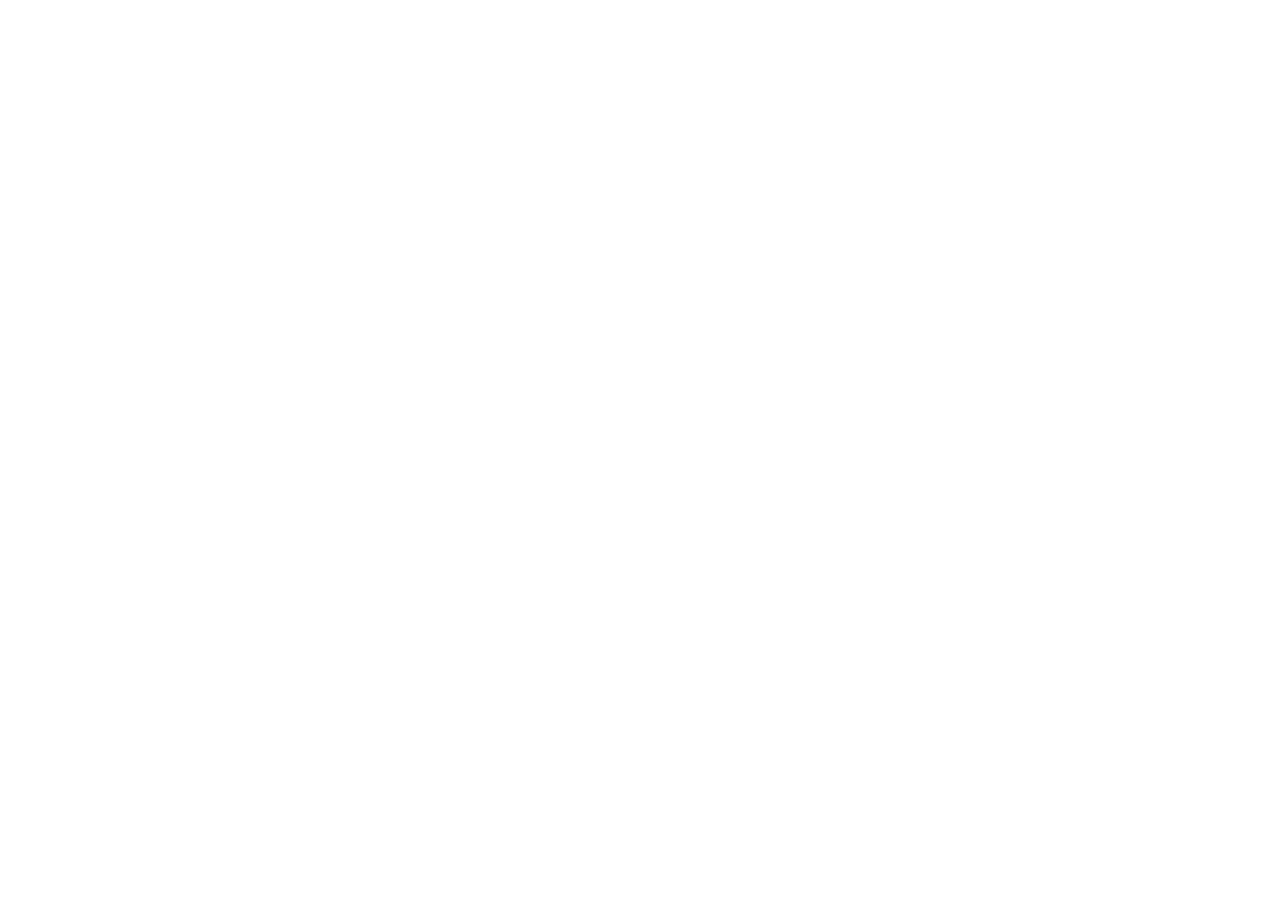
==== docs/index.html @ 43ced365 "Docs agregado" ====
<!doctype html><html lang="en"><head><meta charset="utf-8"/><link rel="icon" href="/favicon.ico"/><meta name="viewport" content="width=device-width,initial-scale=1"/><meta name="theme-color" content="#000000"/><meta name="description" content="Web site created using create-react-app"/><link rel="apple-touch-icon" href="/logo192.png"/><link rel="manifest" href="/manifest.json"/><link rel="stylesheet" href="https://cdnjs.cloudflare.com/ajax/libs/animate.css/4.1.0/animate.min.css"/><title>React App</title><link href="/static/css/main.d3060a15.chunk.css" rel="stylesheet"></head><body><noscript>You need to enable JavaScript to run this app.</noscript><div id="root"></div><script>!function(e){function r(r){for(var n,p,f=r[0],i=r[1],l=r[2],c=0,s=[];c<f.length;c++)p=f[c],Object.prototype.hasOwnProperty.call(o,p)&&o[p]&&s.push(o[p][0]),o[p]=0;for(n in i)Object.prototype.hasOwnProperty.call(i,n)&&(e[n]=i[n]);for(a&&a(r);s.length;)s.shift()();return u.push.apply(u,l||[]),t()}function t(){for(var e,r=0;r<u.length;r++){for(var t=u[r],n=!0,f=1;f<t.length;f++){var i=t[f];0!==o[i]&&(n=!1)}n&&(u.splice(r--,1),e=p(p.s=t[0]))}return e}var n={},o={1:0},u=[];function p(r){if(n[r])return n[r].exports;var t=n[r]={i:r,l:!1,exports:{}};return e[r].call(t.exports,t,t.exports,p),t.l=!0,t.exports}p.m=e,p.c=n,p.d=function(e,r,t){p.o(e,r)||Object.defineProperty(e,r,{enumerable:!0,get:t})},p.r=function(e){"undefined"!=typeof Symbol&&Symbol.toStringTag&&Object.defineProperty(e,Symbol.toStringTag,{value:"Module"}),Object.defineProperty(e,"__esModule",{value:!0})},p.t=function(e,r){if(1&r&&(e=p(e)),8&r)return e;if(4&r&&"object"==typeof e&&e&&e.__esModule)return e;var t=Object.create(null);if(p.r(t),Object.defineProperty(t,"default",{enumerable:!0,value:e}),2&r&&"string"!=typeof e)for(var n in e)p.d(t,n,function(r){return e[r]}.bind(null,n));return t},p.n=function(e){var r=e&&e.__esModule?function(){return e.default}:function(){return e};return p.d(r,"a",r),r},p.o=function(e,r){return Object.prototype.hasOwnProperty.call(e,r)},p.p="/";var f=this["webpackJsonpgif-expert-app"]=this["webpackJsonpgif-expert-app"]||[],i=f.push.bind(f);f.push=r,f=f.slice();for(var l=0;l<f.length;l++)r(f[l]);var a=i;t()}([])</script><script src="/static/js/2.8249eaeb.chunk.js"></script><script src="/static/js/main.ad7c02db.chunk.js"></script></body></html>
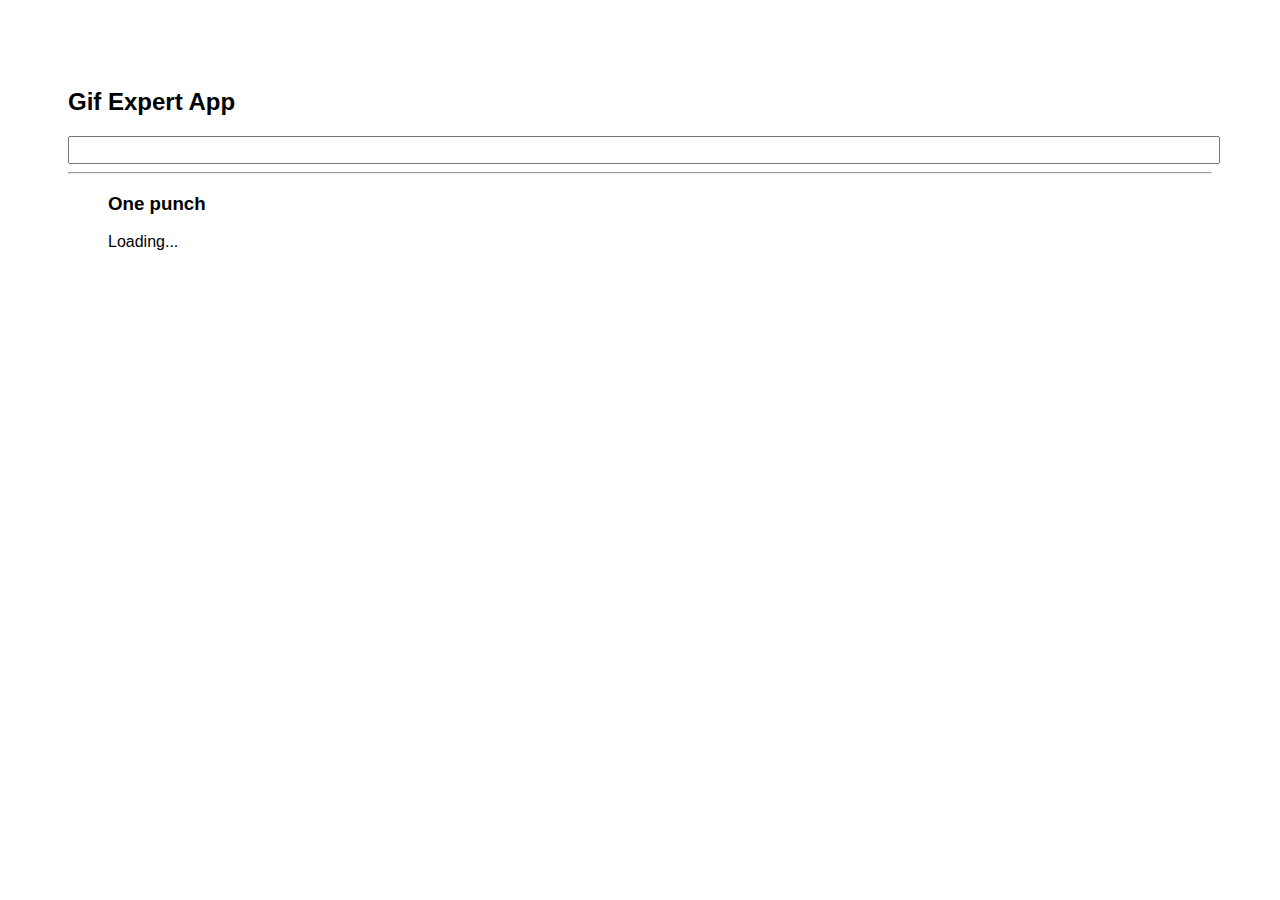
==== commit d1df4153: "index actualizado" ====
--- a/docs/index.html
+++ b/docs/index.html
@@ -1 +1,118 @@
-<!doctype html><html lang="en"><head><meta charset="utf-8"/><link rel="icon" href="/favicon.ico"/><meta name="viewport" content="width=device-width,initial-scale=1"/><meta name="theme-color" content="#000000"/><meta name="description" content="Web site created using create-react-app"/><link rel="apple-touch-icon" href="/logo192.png"/><link rel="manifest" href="/manifest.json"/><link rel="stylesheet" href="https://cdnjs.cloudflare.com/ajax/libs/animate.css/4.1.0/animate.min.css"/><title>React App</title><link href="/static/css/main.d3060a15.chunk.css" rel="stylesheet"></head><body><noscript>You need to enable JavaScript to run this app.</noscript><div id="root"></div><script>!function(e){function r(r){for(var n,p,f=r[0],i=r[1],l=r[2],c=0,s=[];c<f.length;c++)p=f[c],Object.prototype.hasOwnProperty.call(o,p)&&o[p]&&s.push(o[p][0]),o[p]=0;for(n in i)Object.prototype.hasOwnProperty.call(i,n)&&(e[n]=i[n]);for(a&&a(r);s.length;)s.shift()();return u.push.apply(u,l||[]),t()}function t(){for(var e,r=0;r<u.length;r++){for(var t=u[r],n=!0,f=1;f<t.length;f++){var i=t[f];0!==o[i]&&(n=!1)}n&&(u.splice(r--,1),e=p(p.s=t[0]))}return e}var n={},o={1:0},u=[];function p(r){if(n[r])return n[r].exports;var t=n[r]={i:r,l:!1,exports:{}};return e[r].call(t.exports,t,t.exports,p),t.l=!0,t.exports}p.m=e,p.c=n,p.d=function(e,r,t){p.o(e,r)||Object.defineProperty(e,r,{enumerable:!0,get:t})},p.r=function(e){"undefined"!=typeof Symbol&&Symbol.toStringTag&&Object.defineProperty(e,Symbol.toStringTag,{value:"Module"}),Object.defineProperty(e,"__esModule",{value:!0})},p.t=function(e,r){if(1&r&&(e=p(e)),8&r)return e;if(4&r&&"object"==typeof e&&e&&e.__esModule)return e;var t=Object.create(null);if(p.r(t),Object.defineProperty(t,"default",{enumerable:!0,value:e}),2&r&&"string"!=typeof e)for(var n in e)p.d(t,n,function(r){return e[r]}.bind(null,n));return t},p.n=function(e){var r=e&&e.__esModule?function(){return e.default}:function(){return e};return p.d(r,"a",r),r},p.o=function(e,r){return Object.prototype.hasOwnProperty.call(e,r)},p.p="/";var f=this["webpackJsonpgif-expert-app"]=this["webpackJsonpgif-expert-app"]||[],i=f.push.bind(f);f.push=r,f=f.slice();for(var l=0;l<f.length;l++)r(f[l]);var a=i;t()}([])</script><script src="/static/js/2.8249eaeb.chunk.js"></script><script src="/static/js/main.ad7c02db.chunk.js"></script></body></html>+<!DOCTYPE html>
+<html lang="en">
+  <head>
+    <meta charset="utf-8" />
+    <link rel="icon" href="./favicon.ico" />
+    <meta name="viewport" content="width=device-width,initial-scale=1" />
+    <meta name="theme-color" content="#000000" />
+    <meta
+      name="description"
+      content="Web site created using create-react-app"
+    />
+    <link rel="apple-touch-icon" href="./logo192.png" />
+    <link rel="manifest" href="./manifest.json" />
+    <link
+      rel="stylesheet"
+      href="https://cdnjs.cloudflare.com/ajax/libs/animate.css/4.1.0/animate.min.css"
+    />
+    <title>React App</title>
+    <link href="./static/css/main.d3060a15.chunk.css" rel="stylesheet" />
+  </head>
+  <body>
+    <noscript>You need to enable JavaScript to run this app.</noscript>
+    <div id="root"></div>
+    <script>
+      !(function (e) {
+        function r(r) {
+          for (
+            var n, p, f = r[0], i = r[1], l = r[2], c = 0, s = [];
+            c < f.length;
+            c++
+          )
+            (p = f[c]),
+              Object.prototype.hasOwnProperty.call(o, p) &&
+                o[p] &&
+                s.push(o[p][0]),
+              (o[p] = 0);
+          for (n in i)
+            Object.prototype.hasOwnProperty.call(i, n) && (e[n] = i[n]);
+          for (a && a(r); s.length; ) s.shift()();
+          return u.push.apply(u, l || []), t();
+        }
+        function t() {
+          for (var e, r = 0; r < u.length; r++) {
+            for (var t = u[r], n = !0, f = 1; f < t.length; f++) {
+              var i = t[f];
+              0 !== o[i] && (n = !1);
+            }
+            n && (u.splice(r--, 1), (e = p((p.s = t[0]))));
+          }
+          return e;
+        }
+        var n = {},
+          o = { 1: 0 },
+          u = [];
+        function p(r) {
+          if (n[r]) return n[r].exports;
+          var t = (n[r] = { i: r, l: !1, exports: {} });
+          return e[r].call(t.exports, t, t.exports, p), (t.l = !0), t.exports;
+        }
+        (p.m = e),
+          (p.c = n),
+          (p.d = function (e, r, t) {
+            p.o(e, r) ||
+              Object.defineProperty(e, r, { enumerable: !0, get: t });
+          }),
+          (p.r = function (e) {
+            "undefined" != typeof Symbol &&
+              Symbol.toStringTag &&
+              Object.defineProperty(e, Symbol.toStringTag, { value: "Module" }),
+              Object.defineProperty(e, "__esModule", { value: !0 });
+          }),
+          (p.t = function (e, r) {
+            if ((1 & r && (e = p(e)), 8 & r)) return e;
+            if (4 & r && "object" == typeof e && e && e.__esModule) return e;
+            var t = Object.create(null);
+            if (
+              (p.r(t),
+              Object.defineProperty(t, "default", { enumerable: !0, value: e }),
+              2 & r && "string" != typeof e)
+            )
+              for (var n in e)
+                p.d(
+                  t,
+                  n,
+                  function (r) {
+                    return e[r];
+                  }.bind(null, n)
+                );
+            return t;
+          }),
+          (p.n = function (e) {
+            var r =
+              e && e.__esModule
+                ? function () {
+                    return e.default;
+                  }
+                : function () {
+                    return e;
+                  };
+            return p.d(r, "a", r), r;
+          }),
+          (p.o = function (e, r) {
+            return Object.prototype.hasOwnProperty.call(e, r);
+          }),
+          (p.p = "/");
+        var f = (this["webpackJsonpgif-expert-app"] =
+            this["webpackJsonpgif-expert-app"] || []),
+          i = f.push.bind(f);
+        (f.push = r), (f = f.slice());
+        for (var l = 0; l < f.length; l++) r(f[l]);
+        var a = i;
+        t();
+      })([]);
+    </script>
+    <script src="./static/js/2.8249eaeb.chunk.js"></script>
+    <script src="./static/js/main.ad7c02db.chunk.js"></script>
+  </body>
+</html>
--- a/docs/static/css/main.d3060a15.chunk.css
+++ b/docs/static/css/main.d3060a15.chunk.css
@@ -0,0 +1,2 @@
+*{font-family:Helvetica,Arial,sans-serif}body{padding:60px}input{font-size:1.2rem;color:grey;width:100%}.card-grid{display:flex;flex-direction:row;flex-wrap:wrap}.card{align-content:center;border:1px solid grey;border-radius:6px;margin-bottom:10px;margin-right:10px;overflow:hidden}.card p{padding:5px;text-align:center}.card img{max-height:170px}
+/*# sourceMappingURL=main.d3060a15.chunk.css.map */